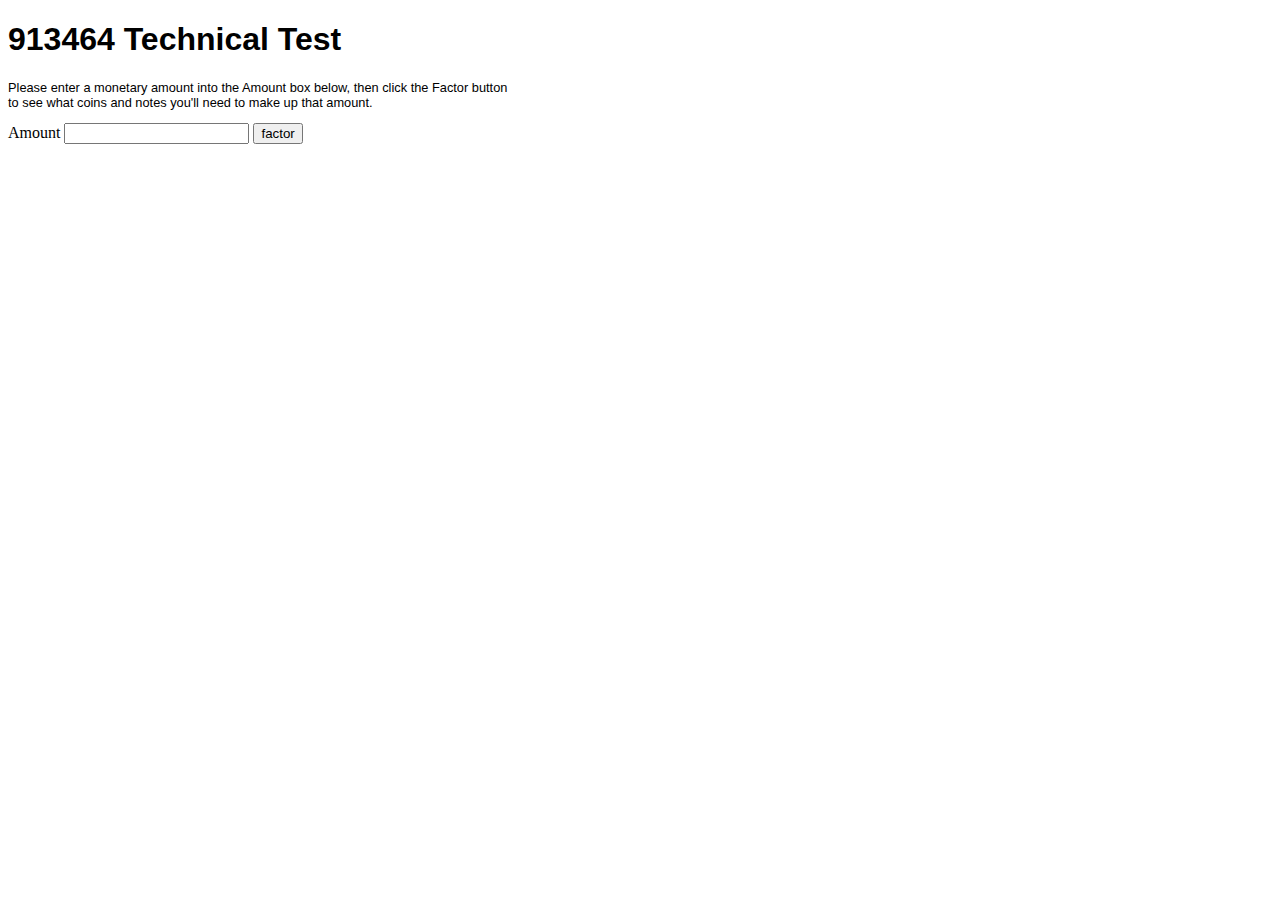
==== index.html @ 47e19481 "Added main UI with rudimentary CSS and the JS driver file; moved objects from 'src' to 'script'." ====
<!DOCTYPE html>
<html lang="en-GB">
<head>
  <title>913464 Technical Test</title>
  <link rel="stylesheet" type="text/css" href="style/index.css">
  <script src="script/CurrencyParser.js"></script>
  <script src="script/CurrencyFactorer.js"></script>
  <script src="script/index.js"></script>
</head>

<body>
    <heading>
        <h1>
            913464 Technical Test
        </h1>
    </heading>
    <noscript>
        <p id="apology">Apologies, but you'll need to have JavaScript turned on for this page to work.</p>
    </noscript>
    <div id="main">
        <p>Please enter a monetary amount into the Amount box below, then click the Factor button to see what coins and notes you'll need to make up that amount.</p>
        <form id="factorForm">
            <label for="amount">Amount</label>
            <input type="text" name="amount" id="amount">
            <input type="button" value="factor" name="factor" id="factor">
        </form>
        <p>
            <div id="result">
            <div>
        </p>
    </div>
</body>
</html>
---- style/index.css ----
h1 {
    font-family: verdana, arial, sans-serif;
}

p {
    font-family: verdana, arial, sans-serif;
    font-size: 0.8em;
    width: 40em;
}

#result {
    font-family: verdana, arial, sans-serif;
    font-size: 0.8em;
}

#apology {
    color: goldenrod;
}

#main {
    display: none;
}
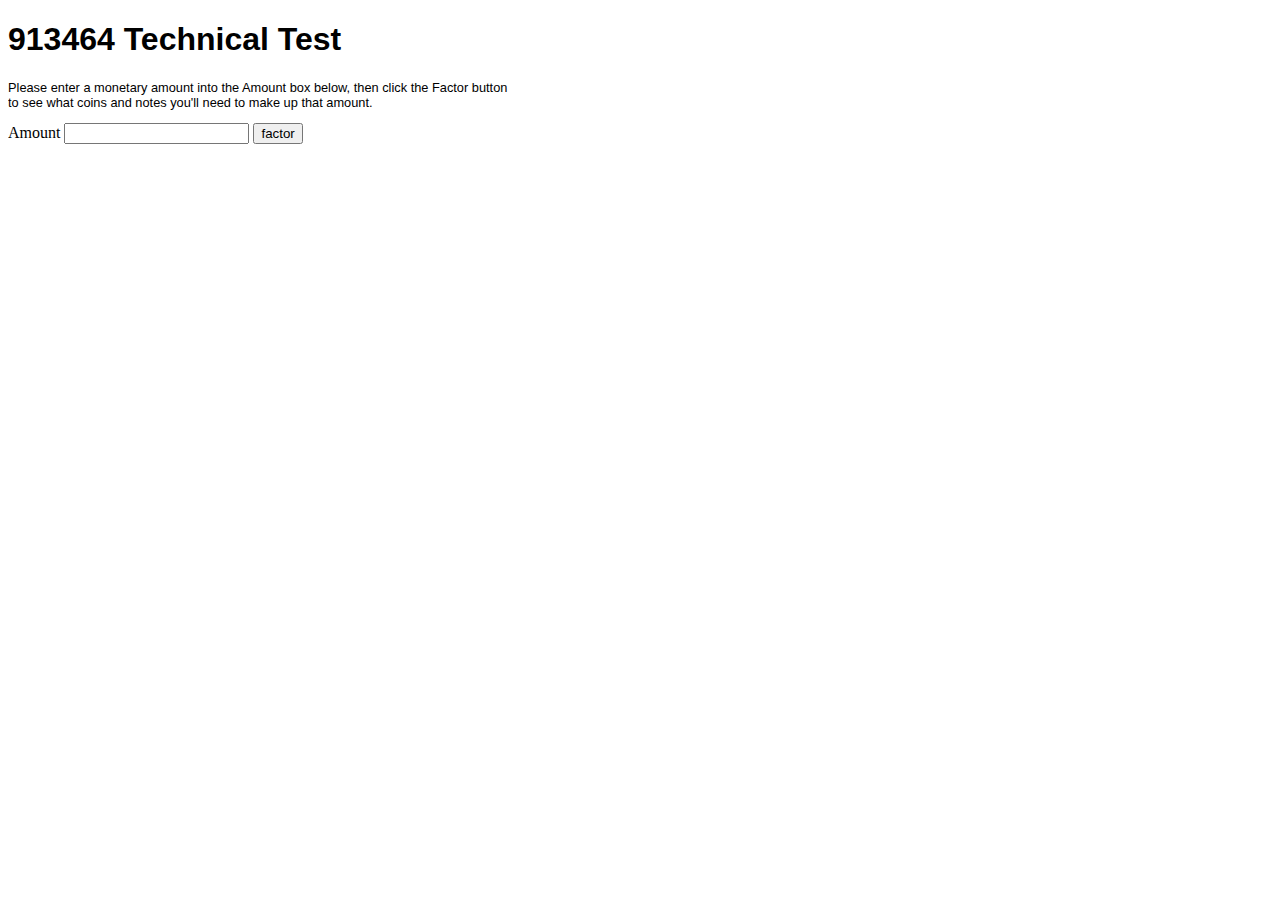
==== commit b80659fc: "Fix autofocus on amount field." ====
--- a/index.html
+++ b/index.html
@@ -21,7 +21,7 @@
         <p>Please enter a monetary amount into the Amount box below, then click the Factor button to see what coins and notes you'll need to make up that amount.</p>
         <form id="factorForm">
             <label for="amount">Amount</label>
-            <input type="text" name="amount" id="amount">
+            <input type="text" name="amount" id="amount" autofocus>
             <input type="button" value="factor" name="factor" id="factor">
         </form>
         <p>
